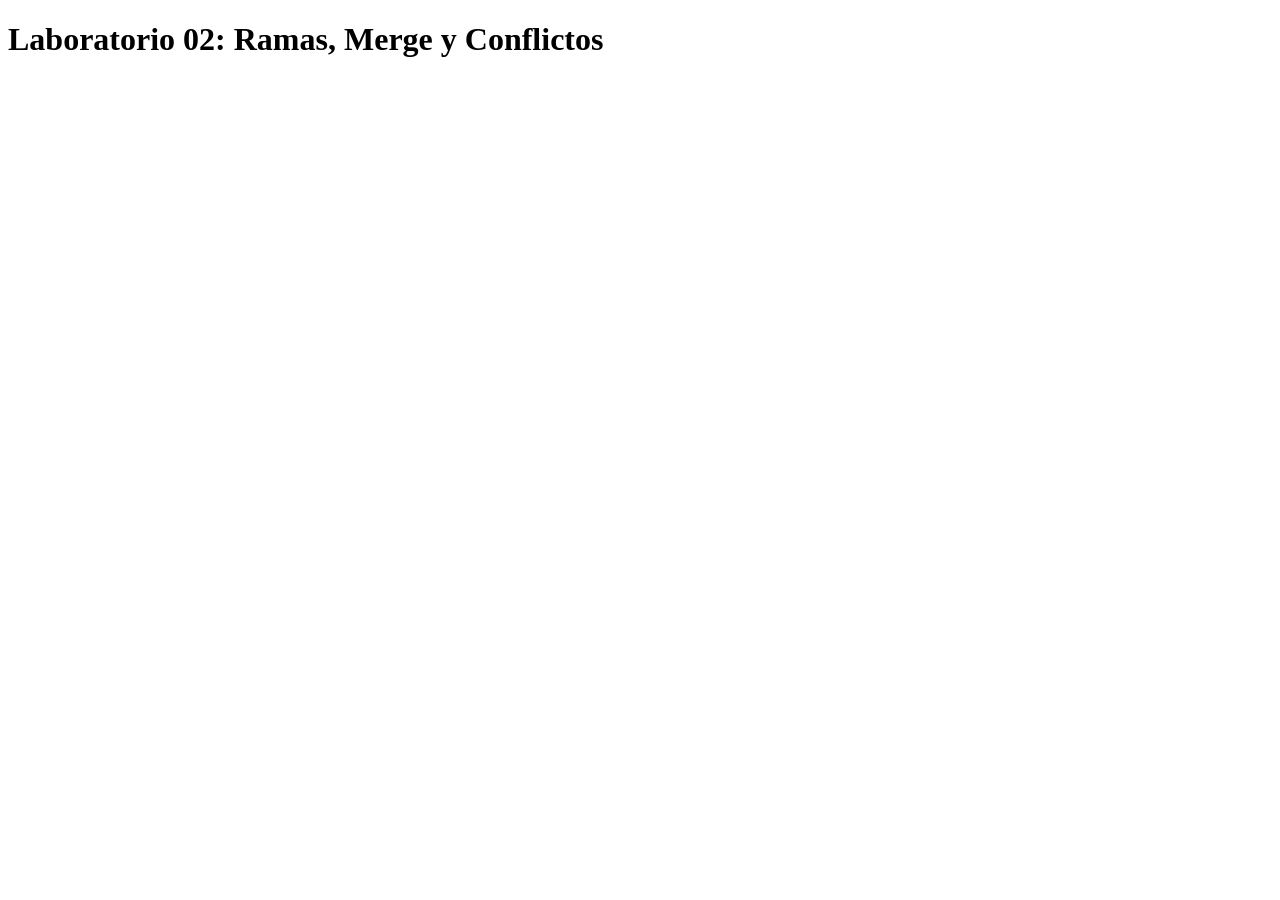
==== lab02-ramas/index.html @ dc8482e7 "Estrucutra incial del proyecto" ====
<!DOCTYPE html>
<html lang="es">
<head>
  <meta charset="UTF-8">
  <title>Lab 02 - Ramas y Merge</title>
  <link rel="stylesheet" href="estilos.css">
</head>
<body>
  <h1>Laboratorio 02: Ramas, Merge y Conflictos</h1>
</body>
</html>
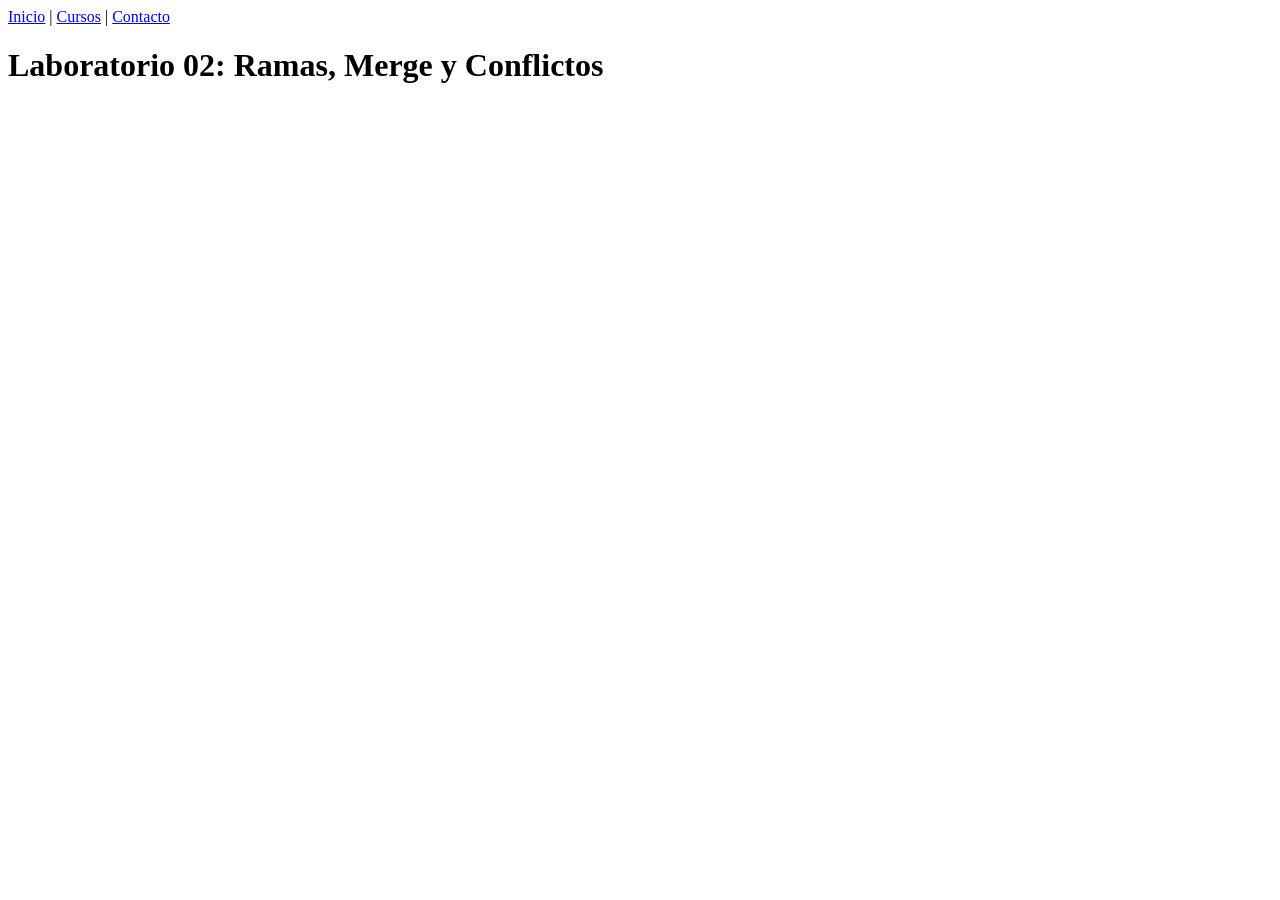
==== commit 4b6d00d2: "Agrega menu de navegacion" ====
--- a/lab02-ramas/index.html
+++ b/lab02-ramas/index.html
@@ -6,6 +6,9 @@
   <link rel="stylesheet" href="estilos.css">
 </head>
 <body>
-  <h1>Laboratorio 02: Ramas, Merge y Conflictos</h1>
+    <nav>
+        <a href="#">Inicio</a> | <a href="#">Cursos</a> | <a href="#">Contacto</a>
+    </nav>    
+     <h1>Laboratorio 02: Ramas, Merge y Conflictos</h1>
 </body>
 </html>
